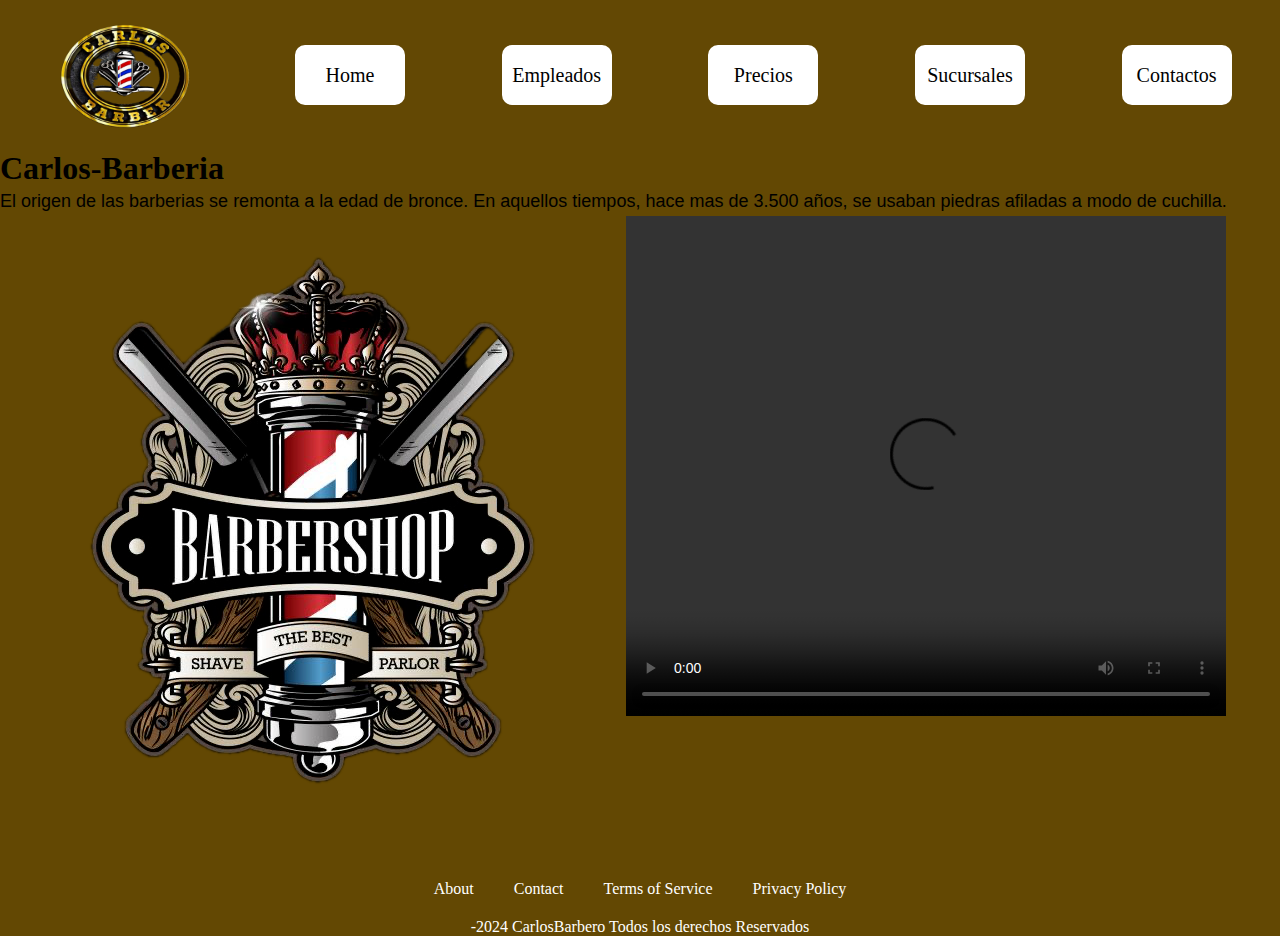
==== index.html @ bb690afe "agregando el proyecto" ====
<!DOCTYPE html>
<html lang="en">
  <head>
    <meta charset="UTF-8" />
    <meta name="viewport" content="width=device-width, initial-scale=1.0" />
    <title>barberia</title>
    <link rel="stylesheet" href="./css/style.css" />
  </head>
  <body>
    <header class="contenido-encabezado">
      <nav class="encabezado">
        <img
          src="../multimedia/fondo.barber.png"
          alt="fondo.barber.png"
          class="imagen"
        />
        <div class="boton-externo">
          <a href="" class="boton-interno">Home</a>
        </div>
        <div class="boton-externo">
          <a href="pages/empleado.html" class="boton-interno">Empleados</a>
        </div>
        <div class="boton-externo">
          <a href="pages/precios.html" class="boton-interno">Precios</a>
        </div>
        <div class="boton-externo">
          <a href="pages/sucursales.html" class="boton-interno">Sucursales</a>
        </div>
        <div class="boton-externo">
          <a href="pages/contacto.html" class="boton-interno">Contactos</a>
        </div>
      </nav>
    </header>
<main></main>
    <h1>Carlos-Barberia</h1>
    <p>
      El origen de las barberias se remonta a la edad de bronce. En aquellos
      tiempos, hace mas de 3.500 años, se usaban piedras afiladas a modo de
      cuchilla.
    </p>

    <div class="contenedor">
      <img
        src="multimedia/premiun.barber.png"
        alt=""
        class=""
      />
      <div class="cuadro-barber">
        <video controls src="./multimedia/barberia.mp4" class="barber"></video>
      </div>
    </div>
  </main>

  <footer class="footer-container">
    <div class="titulo-footer">Carlos Barbero</div>
    <div class="zona-botones">
      <div class="boton-footer">About</div>
      <div class="boton-footer">Contact</div>
      <div class="boton-footer">Terms of Service</div>
      <div class="boton-footer">Privacy Policy</div>
    </div>

    <div class="derechos-autor">
      -2024 CarlosBarbero Todos los derechos Reservados
    </div>
  </footer>
  </body>
</html>
---- css/style.css ----
* {
  margin: 0%;
  padding: 0%;
}

/* fondo */
body {
  background-color: #634803;
}

.imagen {
  height: 150px;
  width: 150px;
}
/* navbar */
.contenido-encabezado {
  background-color: #634804;
}

.encabezado {
  display: flex;
  justify-content: space-around;
  align-items: center;
}

.boton-externo {
  color: #ffffff;
  text-decoration: none;
  font-size: 20px;
  border: 5px solid white;
  background-color: #ffffff;
  height: 50px;
  width: 100px;
  display: flex;
  justify-content: center;
  align-items: center;
  border-radius: 10px;
}

.boton-interno {
  text-decoration: none;
  color: black;
}
/* contenido de precios y empleados */
.barber {
  height: 500px;
  width: 600px;
  padding-right: 90px;
}

.contenedor {
  display: flex;
  justify-content: space-around;
}

p {
  font-size: 18px;
  line-height: 1.6;
  font-family: Arial, Helvetica, sans-serif;
}
.ordenar-cards {
  display: flex;
  flex-wrap: wrap;
  background-color: #634803;
}
.card {
  margin-left: 10px;
  background-color: #634803;
}

.flyer {
  display: flex;
  justify-content: center;
}

.mapa {
  height: 700px;
  width: 80%;
}

.precios {
  background-color: #634803;
}

/* footer */
.footer-container {
  background-color: #634803;
}

.footer-container .titulo-footer {
  display: flex;
  justify-content: center;
  color: #634803;
}

.footer-container .zona-botones {
  display: flex;
  justify-content: center;
}

.boton-footer {
  margin: 20px;
  color: white;
}

.derechos-autor {
  display: flex;
  justify-content: center;
  color: white;
}

/* ZONA RESPONSIVE*/

@media (max-width: 768px) {
  .contenedor {
    flex-direction: column;
  }

  .encabezado {
    flex-direction: column;
  }

  .boton-externo {
    margin-top: 10px;
  }
}
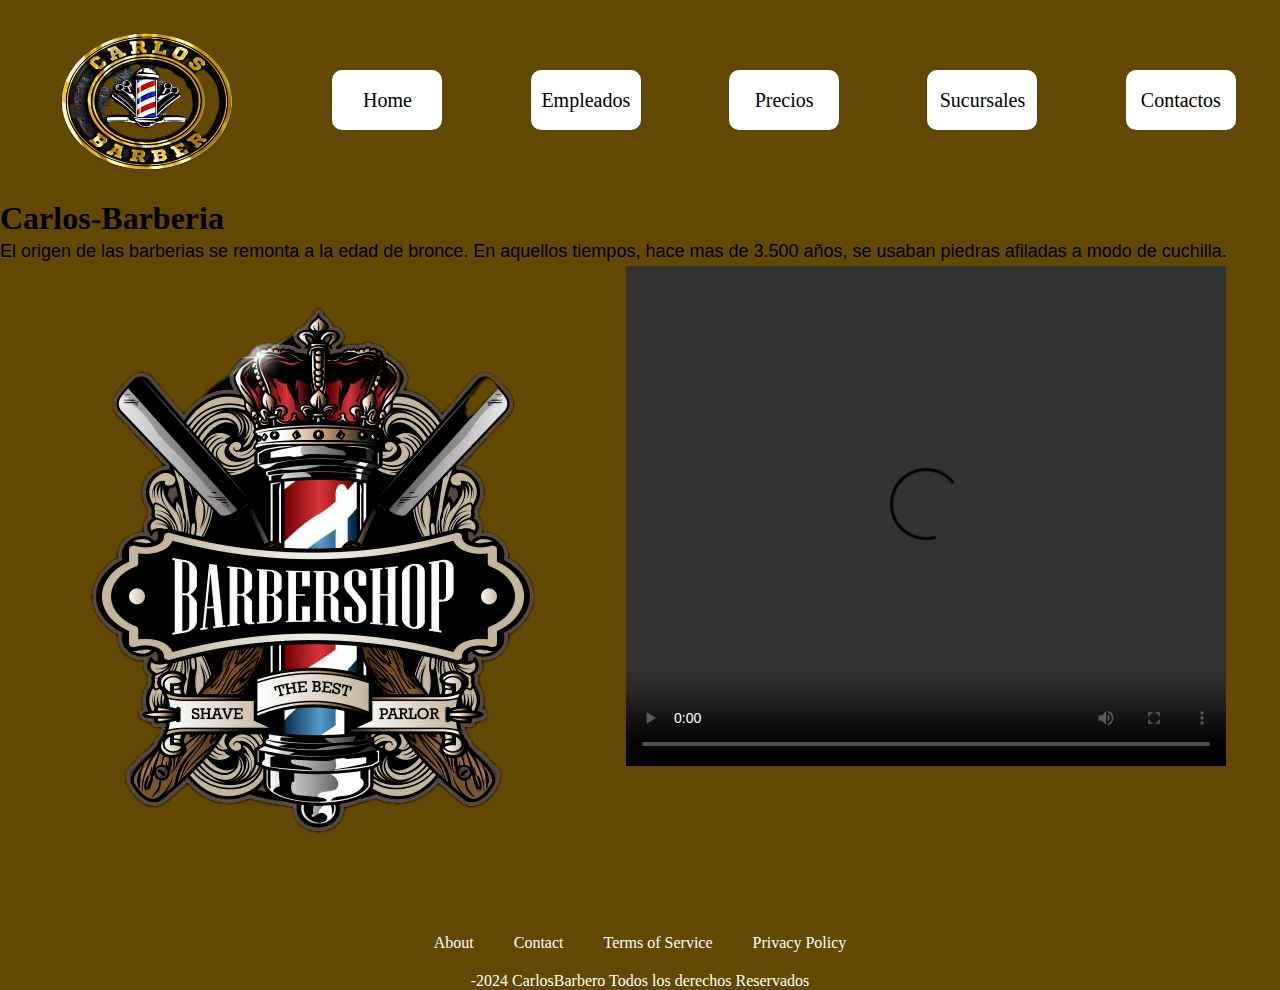
==== commit 9ff65d25: "barberia-sass" ====
--- a/index.html
+++ b/index.html
@@ -4,7 +4,9 @@
     <meta charset="UTF-8" />
     <meta name="viewport" content="width=device-width, initial-scale=1.0" />
     <title>barberia</title>
-    <link rel="stylesheet" href="./css/style.css" />
+    <link rel="stylesheet" href="./css/styles.css" />
+    <link href="https://unpkg.com/aos@2.3.1/dist/aos.css" rel="stylesheet">
+    <script src="https://unpkg.com/aos@2.3.1/dist/aos.js"></script>
   </head>
   <body>
     <header class="contenido-encabezado">
@@ -40,15 +42,23 @@
     </p>
 
     <div class="contenedor">
+
+      <div data-aos="fade-right"
+      data-aos-offset="300"
+      data-aos-easing="ease-in-sine">
+ 
       <img
         src="multimedia/premiun.barber.png"
         alt=""
         class=""
       />
+    </div>
+    <div data-aos="zoom-in-up">
       <div class="cuadro-barber">
         <video controls src="./multimedia/barberia.mp4" class="barber"></video>
       </div>
     </div>
+  </div>
   </main>
 
   <footer class="footer-container">
@@ -64,5 +74,8 @@
       -2024 CarlosBarbero Todos los derechos Reservados
     </div>
   </footer>
+  <script>
+    AOS.init();
+  </script>
   </body>
 </html>
--- a/css/styles.css
+++ b/css/styles.css
@@ -0,0 +1,126 @@
+* {
+  margin: 0%;
+  padding: 0%;
+}
+
+/* fondo */
+body {
+  background-color: #634803;
+}
+
+/* footer */
+.footer-container {
+  background-color: #634803;
+}
+
+.footer-container .titulo-footer {
+  display: flex;
+  justify-content: center;
+  color: #634803;
+}
+
+.footer-container .zona-botones {
+  display: flex;
+  justify-content: center;
+}
+
+.boton-footer {
+  margin: 20px;
+  color: white;
+}
+
+.derechos-autor {
+  display: flex;
+  justify-content: center;
+  color: white;
+}
+
+.flyer {
+  display: flex;
+  justify-content: center;
+}
+
+.contenedor {
+  display: flex;
+  justify-content: space-around;
+}
+
+.emple {
+  width: 600px;
+  height: 800px;
+}
+
+p {
+  font-size: 18px;
+  line-height: 1.6;
+  font-family: Arial, Helvetica, sans-serif;
+}
+
+.ordenar-cards {
+  display: flex;
+  flex-wrap: wrap;
+  background-color: #634803;
+}
+
+.card {
+  margin-left: 10px;
+  background-color: #634803;
+}
+
+.precios {
+  background-color: #634803;
+}
+
+.mapa {
+  height: 700px;
+  width: 80%;
+}
+
+.imagen {
+  width: 200px;
+  height: 200px;
+}
+
+.contenido-encabezado {
+  background-color: #634804;
+}
+
+.encabezado {
+  display: flex;
+  justify-content: space-around;
+  align-items: center;
+}
+
+.boton-externo {
+  color: #ffffff;
+  text-decoration: none;
+  font-size: 20px;
+  border: 5px solid white;
+  background-color: #ffffff;
+  height: 50px;
+  width: 100px;
+  display: flex;
+  justify-content: center;
+  align-items: center;
+  border-radius: 10px;
+  cursor: pointer;
+  transition: background-color 0.3s ease, transform 0.3s ease;
+}
+
+.boton-externo:hover {
+  background-color: #ca9a15;
+  transform: scale(1.05);
+}
+
+.boton-interno {
+  text-decoration: none;
+  color: black;
+}
+
+.barber {
+  width: 600px;
+  height: 500px;
+  padding-right: 90px;
+}
+
+/*# sourceMappingURL=styles.css.map */
